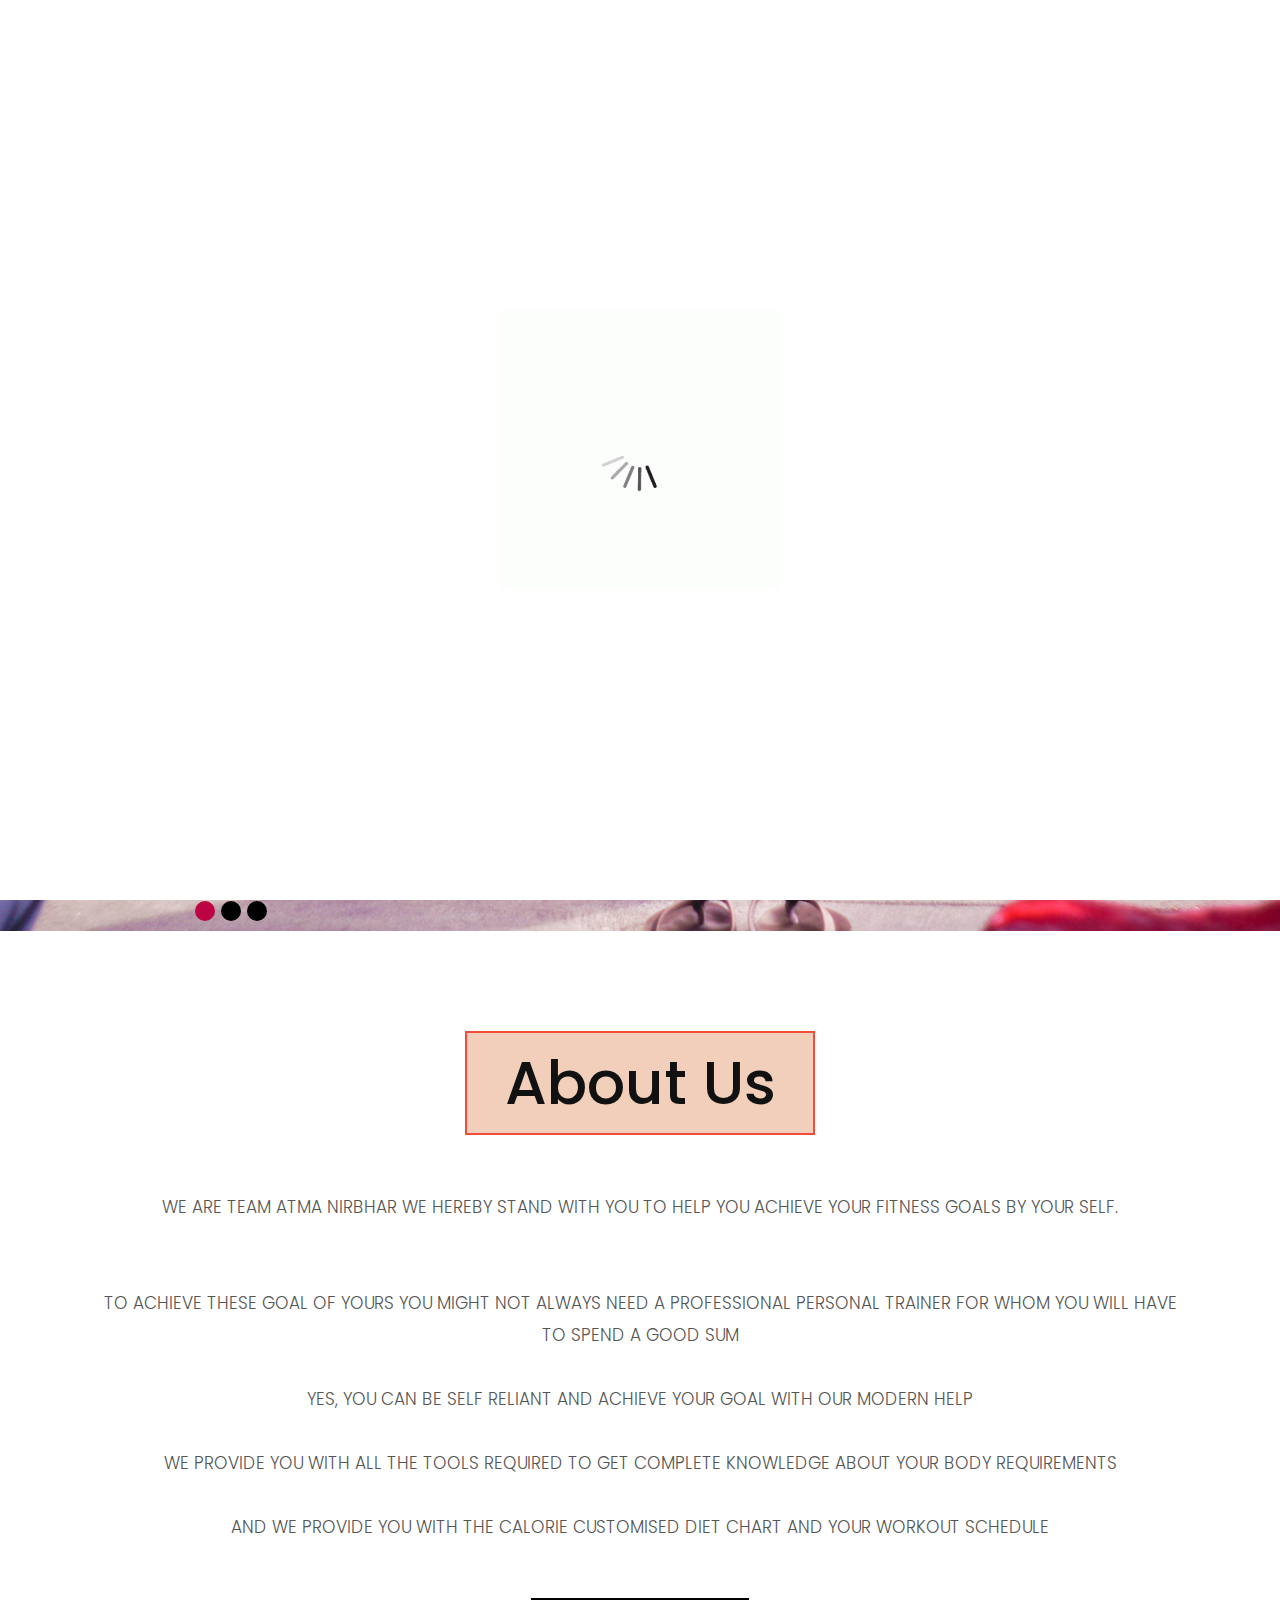
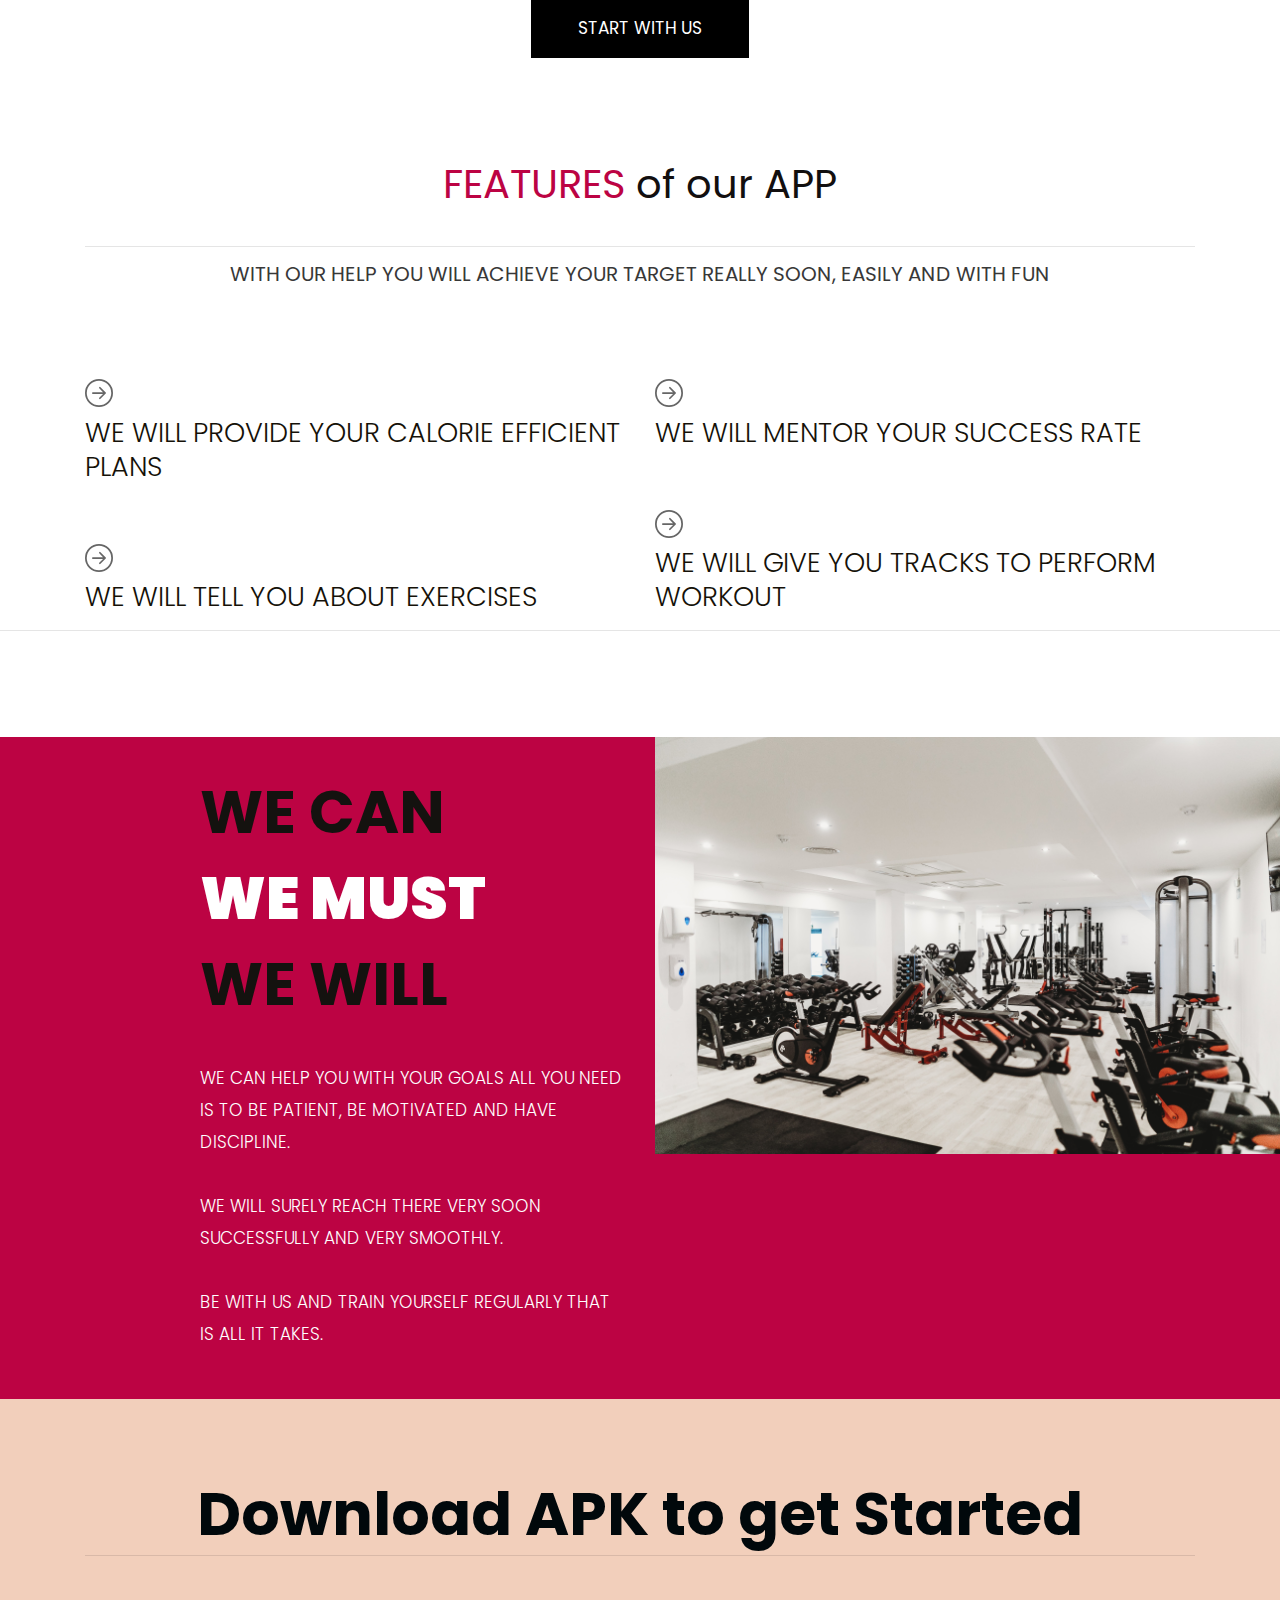
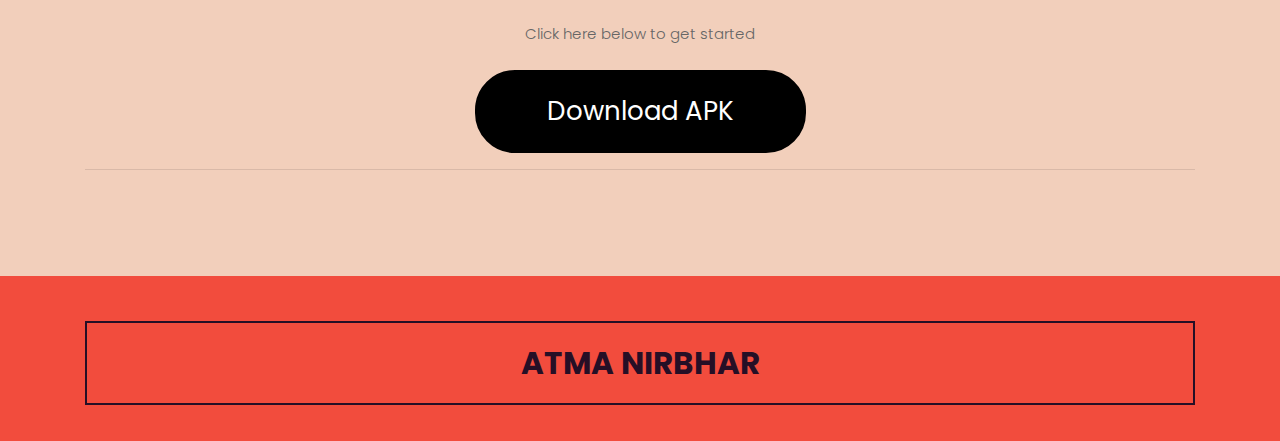
==== index.html @ ecaa02f7 "First Commit" ====
<!DOCTYPE html>
<html lang="en">

<head>
    <!-- basic -->
    <meta charset="utf-8">
    <meta http-equiv="X-UA-Compatible" content="IE=edge">
    <!-- mobile metas -->
    <meta name="viewport" content="width=device-width, initial-scale=1">
    <meta name="viewport" content="initial-scale=1, maximum-scale=1">
    <!-- site metas -->
    <title>AtmaNirbhar</title>
    <meta name="keywords" content="">
    <meta name="description" content="">
    <meta name="author" content="">
    <!-- bootstrap css -->
    <link rel="stylesheet" href="css/bootstrap.min.css">
    <!-- style css -->
    <link rel="stylesheet" href="css/style.css">
    <!-- Responsive-->
    <link rel="stylesheet" href="css/responsive.css">
    <!-- fevicon -->
    <link rel="icon" href="images/fevicon.png" type="image/gif" />
    <!-- Scrollbar Custom CSS -->
    <link rel="stylesheet" href="css/jquery.mCustomScrollbar.min.css">
    <!-- Tweaks for older IEs-->
    <!--[if lt IE 9]>
      <script src="https://oss.maxcdn.com/html5shiv/3.7.3/html5shiv.min.js"></script>
      <script src="https://oss.maxcdn.com/respond/1.4.2/respond.min.js"></script><![endif]-->
</head>
<!-- body -->

<body class="main-layout">
    <!-- loader  -->
    <div class="loader_bg">
        <div class="loader"><img src="images/loading.gif" alt="#" /></div>
    </div>
    <!-- end loader -->
    <!-- header -->
    

    <header>
        <!-- header inner -->
        
        <div class="header">
            <div class="container">
                <div class="row">
                    <div class="col-xl-3 col-lg-3 col-md-3 col-sm-3 col logo_section">
                        <div class="full">
                            <div class="center-desk">
                                <div class="logo"><a href="index.html"></a><img src="images/logonav.png"> </div>
                            </div>
                        </div>
                    </div>
                    <div class="col-xl-9 col-lg-9 col-md-9 col-sm-9">
                        <div class="menu-area">
                            <div class="limit-box">
                                <nav class="main-menu">
                                    <ul class="menu-area-main mx-auto text-center">
                                        <li class="active"> <a href="index.html">Home</a> </li>
                                        <li> <a href="#about">About us</a> </li>
                                        <li> <a href="#Features"> Features</a> </li>
                                        <li> <a href="#NEED">Need</a> </li>
                                        <li> <a href="#Download">Download</a> </li>
                                    </ul>
                                </nav>
                            </div>
                        </div>
                    </div>
                </div>
            </div>
        </div>

        <!-- end header inner -->
    </header>
    <!-- end header -->
    <section class="slider_section">
        <div id="myCarousel" class="carousel slide banner-main" data-ride="carousel">
            <ol class="carousel-indicators">
                <li data-target="#myCarousel" data-slide-to="0" class="active"></li>
                <li data-target="#myCarousel" data-slide-to="1"></li>
                <li data-target="#myCarousel" data-slide-to="2"></li>
            </ol>
            <div class="carousel-inner">
                <div class="carousel-item active">
                    <img class="first-slide" src="images/home.jpg" alt="First slide">
                    <div class="container">
                        <div class="carousel-caption relative">
                            <span>
                            <h1>ATMA NIRBHAR<br><strong class="cur">BE SELF RELIANT FOR <br>BEING FIT </strong></h1>
                            <span>WE ARE HERE TO HELP YOU ACHIEVE YOUR FITNESS GOALS.</span>
                            <p>LAZY DURING LOCKDOWN, BUSY WITH DAILY TIRING SCHEDULE? WHEREVER YOU ARE</p>
                            <p>WE ARE HERE FOR YOUR HEALTH AND FITNESS<p>
                            </span>
                            <br>
                            <br>
                            <div class="button_section text-center"><a class="main_bt" href="#Download">START</a> </div>
                        </div>
                    </div>
                </div>
                
            </div>
            <a class="carousel-control-prev" href="#myCarousel" role="button" data-slide="prev">
          <span class="carousel-control-prev-icon" aria-hidden="true"></span>
          <span class="sr-only">Previous</span>
        </a>
            <a class="carousel-control-next" href="#myCarousel" role="button" data-slide="next">
          <span class="carousel-control-next-icon" aria-hidden="true"></span>
          <span class="sr-only">Next</span>
        </a>
        </div>

    </section>

    <!-- about -->
    <div id="about">
        <div class="container">
            <div class="row">
                <div class="col-md-4 offset-md-4">
                    <div class="aboutheading">
                        <h2>About Us</h2>
                    </div>
                </div>
            </div>
            <div class="row">
                <div class="col-md-12">
                    <div class="aboutimg">
                        <br>
                        <p>WE ARE TEAM ATMA NIRBHAR WE HEREBY STAND WITH YOU TO HELP YOU ACHIEVE YOUR FITNESS GOALS BY YOUR SELF.
                            <br>
                            <br>
                            <br>TO ACHIEVE THESE GOAL OF YOURS YOU MIGHT NOT ALWAYS NEED A PROFESSIONAL PERSONAL TRAINER FOR WHOM YOU WILL HAVE TO SPEND A GOOD SUM
                            <br>
                            <br>YES, YOU CAN BE SELF RELIANT AND ACHIEVE YOUR GOAL WITH OUR MODERN HELP
                            <br>
                            <br>WE PROVIDE YOU WITH ALL THE TOOLS REQUIRED TO GET COMPLETE KNOWLEDGE ABOUT YOUR BODY REQUIREMENTS
                            <br>
                            <br>AND WE PROVIDE YOU WITH THE CALORIE CUSTOMISED DIET CHART AND YOUR WORKOUT SCHEDULE</p>
                            <br>
                        <a href="#Download">START WITH US</a>
                    </div>
                </div>
            </div>
        </div>
    </div>



    <!-- end about -->
    <!-- Coach -->
    <div id="Features">
        <div class="container">
            <div class="row">
                <div class="col-md-12">
                    <div class="titlepage">
                        <h2>FEATURES<strong class="need"> of our APP</strong></h2>
                        <hr>
                        <span>WITH OUR HELP YOU WILL ACHIEVE YOUR TARGET REALLY SOON, EASILY AND WITH FUN</span> </div>
                        <br>

                </div>
            </div>
            <div class="row">
                <div class="col-xl-6 col-lg-6 col-md-6 col-sm-12">
                    <div class="row">
                        <div class="col-md-12 ">
                            <div class="tow-box ">
                                <svg width="2em" height="2em" viewBox="0 0 16 16" class="bi bi-arrow-right-circle" fill="currentColor" xmlns="http://www.w3.org/2000/svg">
  <path fill-rule="evenodd" d="M8 15A7 7 0 1 0 8 1a7 7 0 0 0 0 14zm0 1A8 8 0 1 0 8 0a8 8 0 0 0 0 16z"/>
  <path fill-rule="evenodd" d="M4 8a.5.5 0 0 0 .5.5h5.793l-2.147 2.146a.5.5 0 0 0 .708.708l3-3a.5.5 0 0 0 0-.708l-3-3a.5.5 0 1 0-.708.708L10.293 7.5H4.5A.5.5 0 0 0 4 8z"/>
</svg>
                                <p>WE WILL PROVIDE YOUR CALORIE EFFICIENT PLANS</p>
                            </div>
                        </div>
                        <div class="col-md-12">
                            <div class="tow-box mrgn-top">
                                <svg width="2em" height="2em" viewBox="0 0 16 16" class="bi bi-arrow-right-circle" fill="currentColor" xmlns="http://www.w3.org/2000/svg">
  <path fill-rule="evenodd" d="M8 15A7 7 0 1 0 8 1a7 7 0 0 0 0 14zm0 1A8 8 0 1 0 8 0a8 8 0 0 0 0 16z"/>
  <path fill-rule="evenodd" d="M4 8a.5.5 0 0 0 .5.5h5.793l-2.147 2.146a.5.5 0 0 0 .708.708l3-3a.5.5 0 0 0 0-.708l-3-3a.5.5 0 1 0-.708.708L10.293 7.5H4.5A.5.5 0 0 0 4 8z"/>
</svg>
                                <p>WE WILL TELL YOU ABOUT EXERCISES</p>
                            </div>
                        </div>
                    </div>
                </div>
                <div class="col-xl-6 col-lg-6 col-md-6 col-sm-12">
                    <div class="row">
                        <div class="col-md-12 pnd-top">
                            <div class="tow-box ">
                                <svg width="2em" height="2em" viewBox="0 0 16 16" class="bi bi-arrow-right-circle" fill="currentColor" xmlns="http://www.w3.org/2000/svg">
  <path fill-rule="evenodd" d="M8 15A7 7 0 1 0 8 1a7 7 0 0 0 0 14zm0 1A8 8 0 1 0 8 0a8 8 0 0 0 0 16z"/>
  <path fill-rule="evenodd" d="M4 8a.5.5 0 0 0 .5.5h5.793l-2.147 2.146a.5.5 0 0 0 .708.708l3-3a.5.5 0 0 0 0-.708l-3-3a.5.5 0 1 0-.708.708L10.293 7.5H4.5A.5.5 0 0 0 4 8z"/>
</svg>
                                <p>WE WILL MENTOR YOUR SUCCESS RATE</p>
                            </div>
                        </div>
                        <div class="col-md-12">
                            <div class="tow-box mrgn-top">
                                <svg width="2em" height="2em" viewBox="0 0 16 16" class="bi bi-arrow-right-circle" fill="currentColor" xmlns="http://www.w3.org/2000/svg">
  <path fill-rule="evenodd" d="M8 15A7 7 0 1 0 8 1a7 7 0 0 0 0 14zm0 1A8 8 0 1 0 8 0a8 8 0 0 0 0 16z"/>
  <path fill-rule="evenodd" d="M4 8a.5.5 0 0 0 .5.5h5.793l-2.147 2.146a.5.5 0 0 0 .708.708l3-3a.5.5 0 0 0 0-.708l-3-3a.5.5 0 1 0-.708.708L10.293 7.5H4.5A.5.5 0 0 0 4 8z"/>
</svg>
                                <p>WE WILL GIVE YOU TRACKS TO PERFORM WORKOUT</p>
                            </div>
                        </div>
                    </div>
                </div>
            </div>
        </div>
        <hr>
    </div>
    <!-- end Currency -->
    <!--service -->
    <div id="NEED">
    <div class="get_infor green_bg">
        <div class="container-fluid">
            <div class="row">
                <div class="col-lg-6">
                    <div class="get ">
                        <h2>WE CAN<br><strong class="white">
                        WE MUST</strong><br>WE WILL
                        </h2>
                        <br>
                        <p>WE CAN HELP YOU WITH YOUR GOALS ALL YOU NEED IS TO BE PATIENT, BE MOTIVATED AND HAVE DISCIPLINE.
                            <br>
                            <br> WE WILL SURELY REACH THERE VERY SOON SUCCESSFULLY AND VERY SMOOTHLY.
                            <br>
                            <br>
                        BE WITH US AND TRAIN YOURSELF REGULARLY THAT IS ALL IT TAKES.</p>
                        
                    </div>
                </div>
                <div class="col-lg-6 pdn-right">
                    <div class="guaranteed">
                        <figure><img src="images/about.jpg"></figure>
                    </div>
                </div>
            </div>
        </div>
    </div>
    </div>
    <!-- end service -->


    <!-- state abouts -->
    <div id="Download">
    <div class="Contact">
        <div class="container">
            <div class="row">
                <div class="col-md-12">
                    <div class="titlepage3 ">
                        <h2>Download APK to get Started</h2>
                         <hr>
                    </div>
                </div>
            </div>
            <div style="text-align: center;"  ><p>Click here below to get started<br>
                <br></div>
            <div class="row">
                
                <div class="send-btn"><a href = "apk/Fitnessapk3.apk" style="color: #fff">Download APK</a></div>
            </div>
            <hr>
        </div>
    </div>
    </div>
    <!-- footer -->
    <footer>
        <div class="footer">
            <div class="container">
                <div class="row">
                    <div class="col-xl-12 col-lg-12 col-md-12 col-sm-12">
                        <div class="foothead">
                            <h3>Atma Nirbhar</h3>
                        </div>

                    </div>


                </div>
                
            </div>
        </div>
        
    </footer>
    <!-- end footer -->
    <!-- Javascript files-->
    <script src="js/jquery.min.js"></script>
    <script src="js/popper.min.js"></script>
    <script src="js/bootstrap.bundle.min.js"></script>
    <script src="js/jquery-3.0.0.min.js"></script>
    <script src="js/plugin.js"></script>

    <!-- sidebar -->
    <script src="js/jquery.mCustomScrollbar.concat.min.js"></script>
    <script src="js/custom.js"></script>
</body>

</html>
---- css/style.css ----
/*--------------------------------------------------------------------- File Name: style.css ---------------------------------------------------------------------*/
/*--------------------------------------------------------------------- import Fonts ---------------------------------------------------------------------*/
 @import url('https://fonts.googleapis.com/css?family=Rajdhani:300,400,500,600,700');
 @import url('https://fonts.googleapis.com/css?family=Poppins:100,100i,200,200i,300,300i,400,400i,500,500i,600,600i,700,700i,800,800i,900,900i');
/*****---------------------------------------- 1) font-family: 'Rajdhani', sans-serif;
 2) font-family: 'Poppins', sans-serif;
 ----------------------------------------*****/
/*--------------------------------------------------------------------- import Files ---------------------------------------------------------------------*/
 @import url(animate.min.css);
 @import url(normalize.css);
 @import url(font-awesome.min.css);
 @import url(meanmenu.css);
 @import url(owl.carousel.min.css);
 @import url(slick.css);
 @import url(jquery.fancybox.min.css);
 @import url(jquery-ui.css);
 @import url(nice-select.css);
/*--------------------------------------------------------------------- skeleton ---------------------------------------------------------------------*/
 * {
     box-sizing: border-box !important;
}
 body {
     color: #666666;
     font-size: 14px;
     font-family: 'poppins', sans-serif;
     line-height: 1.80857;
     font-weight: normal;
     overflow-x: hidden;
}
 a {
     color: #1f1f1f;
     text-decoration: none !important;
     outline: none !important;
     -webkit-transition: all .3s ease-in-out;
     -moz-transition: all .3s ease-in-out;
     -ms-transition: all .3s ease-in-out;
     -o-transition: all .3s ease-in-out;
     transition: all .3s ease-in-out;
}
 h1, h2, h3, h4, h5, h6 {
     letter-spacing: 0;
     font-weight: normal;
     position: relative;
     padding: 0 0 10px 0;
     font-weight: normal;
     line-height: normal;
     color: #111111;
     margin: 0 
}
 h1 {
     font-size: 24px 
}
 h2 {
     font-size: 22px 
}
 h3 {
     font-size: 18px 
}
 h4 {
     font-size: 16px 
}
 h5 {
     font-size: 14px 
}
 h6 {
     font-size: 13px 
}
 *, *::after, *::before {
     -webkit-box-sizing: border-box;
     -moz-box-sizing: border-box;
     box-sizing: border-box;
}
 h1 a, h2 a, h3 a, h4 a, h5 a, h6 a {
     color: #212121;
     text-decoration: none!important;
     opacity: 1 
}
 button:focus {
     outline: none;
}
 ul, li, ol {
     margin: 0px;
     padding: 0px;
     list-style: none;
}
 p {
     margin: 0px;
     font-weight: 300;
     font-size: 15px;
     line-height: 24px;
}
 a {
     color: #222222;
     text-decoration: none;
     outline: none !important;
}
 a, .btn {
     text-decoration: none !important;
     outline: none !important;
     -webkit-transition: all .3s ease-in-out;
     -moz-transition: all .3s ease-in-out;
     -ms-transition: all .3s ease-in-out;
     -o-transition: all .3s ease-in-out;
     transition: all .3s ease-in-out;
}
 img {
     max-width: 100%;
     height: auto;
}
 :focus {
     outline: 0;
}
 .btn-custom {
     margin-top: 20px;
     background-color: transparent !important;
     border: 2px solid #ddd;
     padding: 12px 40px;
     font-size: 16px;
}
 .lead {
     font-size: 18px;
     line-height: 30px;
     color: #767676;
     margin: 0;
     padding: 0;
}
 .form-control:focus {
     border-color: #ffffff !important;
     box-shadow: 0 0 0 .2rem rgba(255, 255, 255, .25);
}
 .navbar-form input {
     border: none !important;
}
 .badge {
     font-weight: 500;
}
 blockquote {
     margin: 20px 0 20px;
     padding: 30px;
}
 button {
     border: 0;
     margin: 0;
     padding: 0;
     cursor: pointer;
}
 .full {
     float: left;
     width: 100%;
}
 .layout_padding {
     padding-top: 90px;
     padding-bottom: 90px;
}
 .layout_padding_2 {
     padding-top: 75px;
     padding-bottom: 75px;
}
 .light_silver {
     background: #f9f9f9;
}
 .theme_bg {
     background: #38c8a8;
}
 .margin_top_30 {
     margin-top: 30px !important;
}
 .full {
     width: 100%;
     float: left;
     margin: 0;
     padding: 0;
}
/**-- heading section --**/
 .main_heading {
     text-align: center;
     display: flex;
     justify-content: center;
     position: relative;
     margin-bottom: 50px;
}
 .main_heading h2 {
     padding: 0;
     font-size: 48px;
     line-height: 60px;
     font-weight: 400;
     position: relative;
     letter-spacing: -0.5px;
     color: #114c7d;
     border-left: solid #38c8a8 10px;
     padding-left: 15px;
}
 .main_heading h2 strong {
     background: #38c8a8;
     color: #fff;
     font-weight: 600;
     padding: 0 15px;
     line-height: 68px;
}
 .white_heading_main h2 {
     color: #fff;
}
 .small_main_heading {
     margin-top: 25px;
     float: left;
     width: 100%;
     border-bottom: solid rgba(0, 0, 0, 0.07) 1px;
     margin-bottom: 25px;
}
 .small_main_heading h2 {
     padding: 2px 0 20px 0;
     color: #114c7d;
     font-weight: 400;
     font-size: 28px;
     background-image: url('../images/fevicon.png');
     background-repeat: no-repeat;
     padding-left: 55px;
     letter-spacing: -0.5px;
}
 .small_main_heading h2 strong {
     color: #38c8a8;
     font-weight: 600;
}
 .main_bt {
     background: #120f0f;
     color: #fff;
     padding: 10px 60px 10px 60px;
     float: left;
     font-size: 15px;
     font-weight: 400;
     border: solid #120f0f 5px;
     border-radius: 0;
     margin-right: 30px;
}
 a.readmore_bt {
     color: #fff;
     font-weight: 300;
     text-decoration: underline !important;
}
 .main_bt:hover, .main_bt:focus {
     background: #BC0343;
     border: solid #BC0343 5px;
     color: #fff;
}
 .button_section {
     padding-top: 40px;
}
/**-- list icon --**/
 .ul_list_info_icon ul {
     list-style: none;
}
 .ul_list_info_icon ul li {
     display: inline;
     float: left;
     width: 100%;
}
 .ul_list_info_icon ul li img {
     width: 75px;
}
/*---------------------------- preloader area ----------------------------*/
 .loader_bg {
     position: fixed;
     z-index: 9999999;
     background: #fff;
     width: 100%;
     height: 100%;
}
 .loader {
     height: 100%;
     width: 100%;
     position: absolute;
     left: 0;
     top: 0;
     display: flex;
     justify-content: center;
     align-items: center;
}
 .loader img {
     width: 280px;
}
/*---------------------------- scroll to top area ----------------------------*/
 .scrollup {
     float: right;
     position: absolute;
     color: #fff;
     right: 20px;
     padding: 0px 5px;
     text-transform: uppercase;
     font-weight: 600;
     background: #38c8a8;
     position: fixed;
     bottom: 20px;
     z-index: 99;
     text-align: center;
     color: #fff;
     cursor: pointer;
     border-radius: 0px;
     opacity: 0;
     backface-visibility: hidden;
     -webkit-backface-visibility: hidden;
     transform: scale(1);
     -moz-transform: scale(1);
     -o-transform: scale(1);
     -webkit-transform: scale(1);
     transition: .2s all ease;
     -moz-transition: .2s all ease;
     -o-transition: .2s all ease;
     -webkit-transition: .2s all ease;
     width: 50px;
     height: 50px;
     border-radius: 100%;
     line-height: 48px;
     font-size: 16px;
}
 .scrollup.b-show_scrollBut {
     opacity: 1;
     visibility: visible;
}
 .top_awro {
     background: #ee4a79 none repeat scroll 0 0;
     cursor: pointer;
     padding: 6px 8px;
     position: fixed;
     bottom: 59px;
     right: 20px;
     display: none;
     height: 45px;
     width: 45px;
     border-radius: 50%;
     text-align: center;
     line-height: 30px;
     transition: all 0.5s ease;
}
 .sale_pro {
     background: #f25252 !important;
}
 .margin_top_50 {
     margin-top: 50px;
}
 .margin_bottom_30_all {
     margin-bottom: 30px;
}
 .text_align_center {
     text-align: center;
}
/*--------------------------------------------------------------------- header area ---------------------------------------------------------------------*/
 
 .header {
     background: #ffe8f9;
     padding: 10px 0px;


}
 .logo {
     float: left;
     font-size: 2rem;
     font-color: #BC0343;
}
 nav.main-menu {
     float: right;
     margin-left: 0;
     
}
 .menu-area-main li:hover a, .menu-area-main li:focus a {
     color: #BC0343;
     padding-top: 2rem;
}
 .menu-area-main li.active a {
     color: #BC0343 ;
}
 .right_cart_section {
     float: right;
     width: auto;
}
 .right_cart_section ul {
     float: left;
     min-height: auto;
     margin: 0;
     padding: 12px 0 0;
}
 .right_cart_section .cart_icons {
     padding: 18px 0 0;
}
 .main-menu ul > li nth:child(5) a {
     padding-right: 0px;
}
 .right_cart_section ul li {
     float: left;
     font-size: 17px;
     font-weight: 400;
     color: #fff;
     margin-right: 30px;
}
 .right_cart_section ul.cart_update li {
     font-size: 13px;
     color: #ccc;
     line-height: normal;
     margin: 0;
     font-weight: 300;
}
 .right_cart_section ul.cart_update li span {
     font-size: 18px;
     font-weight: 300;
     color: #fff;
     line-height: 21px;
}
 .right_cart_section ul li i {
     margin-right: 10px;
     margin-top: 5px;
     float: left;
     color: #fff;
     font-size: 21px;
}
 .right_cart_section ul li a {
     color: #fff;
}
/*-- end header middle --*/
 .top-bar-info {
     background: #111111;
     padding: 5px 0px;
}
 .top-menu-left {
     float: left;
}
 .top-menu-left li {
     position: relative;
     display: inline-block;
     margin-right: 11px;
     padding-right: 12px;
}
 .top-menu-left li::before {
     content: '';
     position: absolute;
     right: 0;
     top: 9px;
     height: 10px;
     border-right: 1px dotted #999;
}
 .top-menu-left li:last-child::before {
     display: none;
}
 .top-menu-left li:last-child {
     padding: 0px;
     margin: 0px;
}
 .top-menu-left li a {
     color: #ffffff;
     font-size: 12px;
     text-transform: uppercase;
     text-decoration: none;
}
 .top-menu-left li a:hover {
     color: #38c8a8;
}
 .right-dropdown-language {
     float: right;
     margin-left: 12px;
}
 .dropdown-bar .dropdown-link {
     position: absolute;
     z-index: 1009;
     top: 40px;
     left: 0;
     right: auto;
     min-width: 50px;
     padding: 15px;
     background: #ffffff;
     list-style: none;
     border: 2px solid #38c8a8;
     opacity: 0;
     visibility: hidden;
     -webkit-box-shadow: 0 0 10px rgba(0, 0, 0, 0.1);
     box-shadow: 0 0 10px rgba(0, 0, 0, 0.1);
     -webkit-transition: opacity 0.2s ease 0s, visibility 0.2s linear 0s;
     -o-transition: opacity 0.2s ease 0s, visibility 0.2s linear 0s;
     transition: opacity 0.2s ease 0s, visibility 0.2s linear 0s;
     text-align: left;
}
 .dropdown-bar:hover .dropdown-link {
     opacity: 1;
     visibility: visible;
     top: 25px;
}
 .dropdown-bar.right-dropdown-language>a::after {
     font-family: 'FontAwesome';
     content: "\f107";
     text-decoration: none;
     padding-left: 4px;
     color: #ffffff;
}
 .right-dropdown-language>a {
     line-height: 10px;
     padding: 5px 5px;
     cursor: pointer;
}
 .dropdown-bar .dropdown-link li a {
     color: #111111;
     display: block;
     font-size: 12px;
     line-height: 15px;
     padding: 5px 0;
}
 .dropdown-bar .dropdown-link li a:hover {
     color: #38c8a8;
}
 .dropdown-bar .dropdown-link li a img {
     margin-right: 7px;
}
 .dropdown-bar .dropdown-link li.active {
     font-weight: bold;
}
 .right-dropdown-language .dropdown-link {
     min-width: 100px;
     padding: 7px 10px;
     color: #111111;
}
 .dropdown-bar {
     position: relative;
     padding: 0 5px;
     font-size: 13px;
}
 .dropdown-bar .dropdown-link.right-sd {
     left: auto;
     right: 0;
}
 .right-dropdown-currency {
     float: right;
     margin-left: 12px;
}
 .dropdown-bar.right-dropdown-currency>a::after {
     font-family: 'FontAwesome';
     content: "\f107";
     text-decoration: none;
     padding-left: 4px;
     color: #ffffff;
}
 .right-dropdown-currency>a {
     line-height: 10px;
     padding: 5px 5px;
     cursor: pointer;
     color: #ffffff;
}
 .right-dropdown-currency .dropdown-link {
     min-width: 100px;
     padding: 7px 10px;
     color: #111111;
}
 .right-dropdown-currency .dropdown-link {
     min-width: 55px;
     padding: 7px 10px;
}
 .right-dropdown-currency .dropdown-link li a span.symbol {
     margin-right: 7px;
}
 #login-modal .modal-content {
     border-radius: 0px;
}
 #login-modal .modal-content .modal-header {
     background: #38c8a8;
     border-radius: 0;
}
 #login-modal .modal-content .modal-body .form-group input {
     background: #ffffff;
     border: 1px solid #c8c8c8;
     border-radius: 0px;
}
 #login-modal .modal-content .modal-body .form-group input:focus {
     border: 1px solid #c8c8c8 !important;
}
 #login-modal .modal-content form {
     margin-bottom: 10px;
}
 .modal-title {
     padding: 0px;
     color: #ffffff;
     font-size: 18px;
     text-transform: uppercase;
}
 .btn-template-outlined {
     background: #111111;
     color: #ffffff;
     border: none;
     border-radius: 0px;
}
 .btn-template-outlined i {
     padding-right: 10px;
}
 .text-muted {
     padding: 10px 0px;
}
 .slogan-line {
     float: right;
     color: #ffffff;
     font-size: 13px;
}
 .middle-area {
     padding: 30px 0px;
}
 .header-search {
     padding: 3px 0px;
}
 .header-search form {
     position: relative;
     -webkit-box-shadow: 0px 1px 10px -1px rgba(0, 0, 0, 0.2);
     box-shadow: 0px 1px 10px -1px rgba(0, 0, 0, 0.2);
}
 .header-search .btn-group.bootstrap-select {
     position: absolute;
     left: 0px;
     top: 0px;
}
 .header-search input {
     width: 100%;
     min-height: 45px;
     border-radius: 0px;
     border: none;
     padding-left: 15px;
     border: 1px solid #e0e7ed;
}
 .header-search form .search-btn {
     position: absolute;
     right: 0;
     top: 0;
     border: 0;
     color: #fff;
     font-size: 20px;
     padding: 4px 15px;
     border-radius: 0px;
     background-color: #38c8a8;
     cursor: pointer;
}
 .header-search form .search-btn:hover {
     background: #111111;
}
 .cart-box {
     float: right;
     margin-left: 10px;
     position: relative;
}
 .cart-content-box {
     position: absolute;
     z-index: 1009;
     top: 40px;
     left: auto;
     right: 0;
     min-width: 250px;
     max-width: 250px;
     padding: 15px;
     background: #ffffff;
     list-style: none;
     border: 2px solid #38c8a8;
     opacity: 0;
     visibility: hidden;
     -webkit-box-shadow: 0 0 10px rgba(0, 0, 0, 0.1);
     box-shadow: 0 0 10px rgba(0, 0, 0, 0.1);
     text-align: left;
     -webkit-transform: scaleY(0);
     transform: scaleY(0);
     -webkit-transform-origin: 0 0 0;
     transform-origin: 0 0 0;
     -webkit-transition: all 0.3s ease 0s;
     transition: all 0.3s ease 0s;
     transition: all 0.3s ease 0s;
}
 .cart-box:hover .cart-content-box {
     opacity: 1;
     visibility: visible;
     top: 100%;
     -webkit-transform: scaleY(1);
     transform: scaleY(1);
}
 .inner-cart {
     background: #38c8a8;
     border-radius: 2px;
     padding: 0px;
     color: #ffffff;
     position: relative;
     width: 40px;
     height: 40px;
     text-align: center;
}
 .cart-box .inner-cart:hover {
     color: #ffffff;
}
 .line-cart {
     float: left;
     line-height: 40px;
     margin-right: 9px;
}
 .cart-box a {
     display: inline-block;
}
 .cart-box a:hover {
     color: #38c8a8;
}
 .cart-box a span.icon {
     background: #38c8a8;
     width: 30px;
     height: 40px;
     display: inline-block;
     line-height: 40px;
     text-align: center;
     color: #ffffff;
     position: relative;
     border-radius: 2px;
}
 .cart-box a .p-up {
     position: absolute;
     right: -8px;
     top: -8px;
     line-height: initial;
     background: #38c8a8;
     padding: 3px;
     border-radius: 50%;
     width: 17px;
     height: 17px;
     font-size: 12px;
     text-align: center;
     line-height: 10px;
}
 .wish-box {
     float: right;
}
 .wish-box a {
     display: inline-block;
}
 .wish-box a:hover {
     color: #38c8a8;
}
 .wish-box a span.icon {
     background: #38c8a8;
     width: 40px;
     height: 40px;
     display: inline-block;
     line-height: 40px;
     text-align: center;
     color: #ffffff;
     position: relative;
     border-radius: 2px;
}
 .wish-box a span.icon:hover {
     background: #111111;
}
 .cart-content-right {
     padding: 5px 0px;
}
 .cart-content-box .items {
     text-align: center;
}
 .product-media {
     width: 60px;
     float: left;
     position: relative;
}
 .cart-content-box .items:hover .product-media::before {
     transform: scale(1);
     -webkit-transform: scale(1);
     -moz-transform: scale(1);
     -ms-transform: scale(1);
     -o-transform: scale(1);
}
 .product-media::before {
     position: absolute;
     content: '';
     z-index: 2;
     top: 0;
     left: 0;
     width: 100%;
     height: 100%;
     background-color: #38c8a8;
     opacity: 0.4;
     transform: scale(0);
     -webkit-transform: scale(0);
     -moz-transform: scale(0);
     -ms-transform: scale(0);
     -o-transform: scale(0);
     transition: all 0.5s ease;
     -webkit-transition: all 0.5s ease;
     -moz-transition: all 0.5s ease;
     -o-transition: all 0.5s ease;
}
 .cart-content-box .items .item .remove {
     position: absolute;
     right: 0px;
     top: 0px;
     background: #38c8a8;
     color: #ffffff;
     width: 20px;
     height: 20px;
     line-height: 18px;
     border-radius: 2px;
}
 .cart-content-box .items .item {
     margin-bottom: 10px;
     padding-bottom: 10px;
     border-bottom: 1px solid #e0e7ed;
     position: relative;
}
 .cart-content-box .items .item .product-info {
     padding-top: 10px;
     padding-left: 71px;
     text-align: left;
}
 .cart-content-box .items .item .remove:hover {
     background: #111111;
}
 .subtotal {
     text-align: left;
     text-transform: capitalize;
     color: #38c8a8;
     font-weight: 500;
     margin-bottom: 15px;
}
 .subtotal span {
     font-weight: bold;
     color: #111111;
     padding-left: 15px;
     float: right;
}
 .actions .btn-process {
     padding: 5px 16px;
     color: #ffffff;
     font-family: 'Roboto', sans-serif;
     font-size: 14px;
     border-radius: 2px;
     overflow: hidden;
}
 .actions .btn-process:hover {
     color: #ffffff;
}
 .line-cart {
     position: relative;
}
 .wish-box a span.icon span {
     position: absolute;
     right: -8px;
     top: -8px;
     line-height: initial;
     background: #38c8a8;
     padding: 3px;
     border-radius: 50%;
     width: 17px;
     height: 17px;
     font-size: 12px;
}
 .main-menu {
     text-align: center;
}
 .main-menu ul {
     margin: 0;
     list-style-type: none;
}
 .main-menu ul>li {
     display: inline-block;
     position: relative;
}
 .main-menu ul > li a {
     padding: 7px 18px;
     
     font-size: 18px;
     display: block;
     font-weight: 600;
     color: #F24C3D;
     text-transform: uppercase;
}
 .main-menu ul li:last-child a {
     padding-right: 0;
}
 .sub-down li {
     background: #ffffff;
}
 .main-menu ul>li .sub-down li a {
     color: #114c7d;
     font-size: 15px;
     text-transform: capitalize;
     font-weight: 300;
     padding: 12px 5px;
     position: relative;
     border-bottom: solid #eee 1px;
}
 .main-menu ul>li .sub-down li a::before {
}
 .main-menu ul>li .sub-down li a:hover {
     color: #111111;
}
 .main-menu ul>li .sub-down li a:hover::before {
}
 .main-menu ul li:first-child {
     margin-left: 0;
}
 .main-menu ul>li>ul {
     opacity: 0;
     position: absolute;
     text-align: left;
     top: 100%;
     -webkit-transform: scaleY(0);
     transform: scaleY(0);
     -webkit-transform-origin: 0 0 0;
     transform-origin: 0 0 0;
     -webkit-transition: all 0.3s ease 0s;
     transition: all 0.3s ease 0s;
     visibility: hidden;
     width: 240px;
     z-index: 999;
     background: #fff;
     -webkit-box-shadow: 0 6px 12px rgba(0, 0, 0, .175);
     box-shadow: 0 6px 12px rgba(0, 0, 0, .175);
}
 .main-menu>ul>li:hover>ul {
     -webkit-transform: scaleY(1);
     transform: scaleY(1);
     visibility: visible;
     opacity: 1;
}
 .main-menu ul>li>ul>li {
     margin: 0px;
     position: relative;
     display: block;
}
 .main-menu ul>li>ul>li:hover>ul {
     -webkit-transform: scaleY(1);
     transform: scaleY(1);
     visibility: visible;
     opacity: 1;
     left: 100%;
     top: 10px;
}
 .main-menu ul>li>ul>li>a {
     background: none !important;
}
 .mean-container .mean-nav {
     margin-top: 0px;
     position: absolute;
     top: 100%;
}
 .main-menu ul>li {
     position: inherit;
     display: inline-block;
     vertical-align: middle;
}
 .main-menu ul>li:nth-child (6) {
     padding-right: 0px;
}
 .nav>li {
     position: inherit;
     display: inline-block;
     vertical-align: middle;
}
 .megamenu .sub-down {
     max-width: 1140px;
     width: 100%;
     left: 0;
     margin: 0 auto;
     right: 0;
     padding: 15px 0px;
}
 .sub-full {
}
 .simple-down {
     padding: 15px;
}
 .megamenu-categories {
     padding: 10px 0px;
}
 .sub-full.megamenu-categories li {
     display: block;
}
 .megamenu .sub-full.megamenu-categories ol li a {
     padding: 5px 0px;
     font-size: 15px !important;
     font-weight: 500;
}
 .sub-full.megamenu-categories ol li .category-title {
     padding: 15px 0px;
     font-size: 16px;
     font-weight: 600;
     text-transform: uppercase;
}
 .sub-full.megamenu-categories ol li .category-box a {
     padding: 5px 0px;
}
 .menu-add {
     padding: 30px 15px;
}
 .menu-add img {
     width: 100%;
}
 .main-w img {
     width: 100%;
}
 .women-box {
     position: relative;
}
 .women-box::before {
     content: "";
     position: absolute;
     background: rgba(0, 0, 0, 0.3);
     width: 100%;
     height: 100%;
}
 .banner-up-text {
     position: absolute;
     bottom: 10px;
     left: 0px;
     right: 0px;
     text-align: center;
}
 .text-a {
     color: #fff;
     text-transform: uppercase;
     font-size: 40px;
     line-height: 40px;
     font-weight: 700;
}
 .text-b {
     color: #fff;
     font-size: 28px;
     text-transform: uppercase;
     line-height: 30px;
     padding: 20px 0px;
}
 .text-c {
     color: #ffffff;
     font-size: 31px;
     font-weight: 300;
     text-transform: uppercase;
     line-height: 30px;
     padding-bottom: 20px;
}
 .megamenu .sub-full.megamenu-categories .women-box .banner-up-text a {
     background: #111111;
     color: #ffffff !important;
     display: inline-block;
     padding: 10px 16px;
     border-radius: 2px;
     overflow: hidden;
     font-size: 16px;
}
 .sticky-wrapper .sticky-wrapper-header {
     z-index: 20 !important;
     background: #ffffff;
}
 .is-sticky .sticky-wrapper-header .middle-area {
     padding: 10px 0px 
}
 .sticky-wrapper:not(.is-sticky) {
     height: auto !important;
}
 .hover-btn {
     display: inline-block;
     vertical-align: middle;
     -webkit-transform: perspective(1px) translateZ(0);
     transform: perspective(1px) translateZ(0);
     box-shadow: 0 0 1px rgba(0, 0, 0, 0);
     position: relative;
     background: #111111;
     -webkit-transition-property: color;
     transition-property: color;
     -webkit-transition-duration: 0.3s;
     transition-duration: 0.3s;
}
 .hover-btn::before {
     content: "";
     position: absolute;
     z-index: -1;
     top: 0;
     bottom: 0;
     left: 0;
     right: 0;
     background: #38c8a8;
     -webkit-transform: scaleX(0);
     transform: scaleX(0);
     -webkit-transform-origin: 50%;
     transform-origin: 50%;
     -webkit-transition-property: transform;
     transition-property: transform;
     -webkit-transition-duration: 0.3s;
     transition-duration: 0.3s;
     -webkit-transition-timing-function: ease-out;
     transition-timing-function: ease-out;
     display: block !important;
}
 .hover-btn:hover::before, .hover-btn:focus::before, .hover-btn:active::before {
     -webkit-transform: scaleX(1);
     transform: scaleX(1);
}
 .hover-btn:hover, .hover-btn:focus, .hover-btn:active {
     color: white;
     box-shadow: none;
}
 .btn-secondary.focus, .btn-secondary:focus {
     box-shadow: none;
}
 .img-responsive {
     max-width: 100%;
}
 .padding_right_15_inner {
     padding-right: 15px;
}
 .padding_left_15_inner {
     padding-left: 15px;
}
 .dark_bg {
     background: #114c7d;
}
/*--------------------------------------------------------------------- top banner area ---------------------------------------------------------------------*/
 .top-banner-slider {
     overflow: hidden;
     clear: both;
     height: 600px;
}
 .top-banner-slider .heroslider {
     margin: 0px;
     padding: 0px;
     border: none;
     position: relative;
     border-radius: 0;
}
 .swiper-overlay {
     height: 100%;
     position: relative;
}
 .swiper-overlay {
     background: rgba(0, 0, 0, 0.5);
     content: "";
     width: 100%;
     height: 100%;
     left: 0px;
     top: 0px;
}
 .heroslider .container {
     position: relative;
     height: 100%;
     padding-left: 0;
     padding-right: 0;
     z-index: 5;
}
 .swiper-container {
     width: 100%;
     height: 100%;
}
 .heroslider .slider-01 {
     width: 100%;
     background-image: url(../images/slider-01.jpg);
     background-size: cover;
     background-position: center;
}
 
 .heroslider .slides li {
     height: 600px;
}
 .top-banner-slider .heroslider .slides li::before {
     content: "";
     position: absolute;
     background: rgba(0, 0, 0, 0.4);
     height: 100%;
     width: 100%;
     left: 0px;
     top: 0px;
}
 .top-banner-slider .flex_caption3 {
     position: absolute;
     z-index: 30;
     left: 0;
     right: 0;
     bottom: 50px;
     margin: 0 -15px;
     display: flex;
}
 a.slide_banner {
     position: relative;
     display: inline-block;
     margin: 0 12px 0 15px;
}
 .slide1_banner1 {
     width: 570px;
}
 .slide1_banner2 {
     width: 270px;
}
 .slide1_banner3 {
     width: 270px;
}
 .top-banner-slider .flex_caption1 {
     text-align: center;
     position: absolute;
     z-index: 30;
     left: 0;
     right: 0;
     margin: 0 auto;
     top: 31%;
     max-width: 720px;
     width: 100%;
     text-transform: uppercase;
     color: #333;
}
 .top-banner-slider .flex_caption1 .title1 {
     font-size: 36px;
     font-weight: 300;
     color: #ffffff;
}
 .top-banner-slider .flex_caption1 .title2 {
     font-size: 60px;
     font-weight: 900;
     color: #ffffff;
}
 .top-banner-slider .flex_caption2 {
     text-align: center;
}
 .top-banner-slider .flex_caption2 {
     position: absolute;
     z-index: 30;
     left: 0;
     top: 20%;
     display: table;
     width: 177px;
     height: 177px;
     background-color: #242424;
}
 .top-banner-slider .flex_caption2 .middle {
     display: table-cell;
     vertical-align: middle;
     text-transform: uppercase;
     text-align: center;
     font-weight: 700;
     line-height: 31px;
     font-size: 26px;
     color: #fff;
     transition: all 0.1s ease-in-out;
     -webkit-transition: all 0.1s ease-in-out;
}
 .top-banner-slider .flex_caption2 .middle:hover {
     background: #38c8a8;
}
 .top-banner-slider .flex_caption2 span {
     display: block;
     font-weight: 100;
     line-height: 36px;
     font-size: 34px;
}
 a.slide_banner::before {
     content: '';
     position: absolute;
     left: 0;
     top: 0;
     right: 0;
     bottom: 0;
     opacity: 0;
     border: 2px solid #ffffff;
     transition: all 0.1s ease-in-out;
     -webkit-transition: all 0.1s ease-in-out;
}
 a.slide_banner:hover::before {
     left: -7px;
     top: -7px;
     right: -7px;
     bottom: -7px;
     opacity: 1;
}
 .flex-control-nav {
     background: #38c8a8;
     bottom: 0px;
     position: relative;
}
 .flex-control-nav li {
     line-height: 10px;
}
 .flex-control-paging li a {
     background: rgba(255, 255, 255, 1);
     border: 2px solid #ffffff;
}
 .flex-control-paging li a.flex-active {
     border: 2px solid #ffffff;
}
 .flex-direction-nav a {
     background: #111111;
     text-align: center;
}
 .heroslider:hover .flex-direction-nav .flex-prev:hover {
     background: #38c8a8;
}
 .heroslider:hover .flex-direction-nav .flex-next:hover {
     background: #38c8a8;
}
 .flex-direction-nav a::before {
     color: #ffffff;
}
 .top-banner-slider .swiper-pagination {
     padding: 10px 0px;
}
 .heroslider .swiper-pagination {
     bottom: 0px;
     background: #38c8a8;
}
 .heroslider .swiper-pagination .swiper-pagination-bullet-active {
     background: #fff;
}
 .heroslider .swiper-pagination::before {
     content: "";
     width: 22px;
     height: 22px;
     position: absolute;
     left: -10px;
     top: 4px;
     z-index: -1;
     background: #e12d4f;
     -webkit-transform: rotate(45deg);
     transform: rotate(45deg);
}
 .heroslider .swiper-pagination::after {
     content: "";
     width: 22px;
     height: 22px;
     position: absolute;
     right: -10px;
     top: 4px;
     z-index: -1;
     background: #e12d4f;
     -webkit-transform: rotate(45deg);
     transform: rotate(45deg);
}
 .heroslider .swiper-pagination.swiper-pagination-bullets-dynamic {
     overflow: visible;
     width: 110px !important;
}
 .heroslider .swiper-pagination .swiper-pagination-bullet {
     opacity: 1;
}
 input[type="checkbox"].styled:checked+label:after, input[type="radio"].styled:checked+label:after {
     font-family: 'FontAwesome';
     content: "\f00c";
}
 input[type="checkbox"] .styled:checked+label::before, input[type="radio"] .styled:checked+label::before {
     color: #fff;
}
 input[type="checkbox"] .styled:checked+label::after, input[type="radio"] .styled:checked+label::after {
     color: #fff;
}
/*--------------------------------------------------------------------- layout new css ---------------------------------------------------------------------*/
 .relative {
    position: absolute;
     right: 0;
     top: 40%;
     transform: translateY(-50%);
    bottom: auto;
     text-align: left;
     padding: 0;
}
 .banner-main {
    position: relative;
}
 .banner-main .carousel-caption h1 {
    font-size: 76px;
     line-height: 80px;
     color: #f24c3d;
     font-weight: bold;
     padding-left: 20px;
     padding-top: 30px;
     
}
 .cur {
    color: #ad2100;
     font-weight: bold !important;
}
 .banner-main .carousel-caption span {
    font-size: 35px;
     color: #f2cfbb;
     background-color: rgba(0,0,0,0.5);
     padding-bottom: 25px;
     display: inline-block;
     padding-right: 20px;
     padding-left: 20px;
}
 .banner-main .carousel-caption p {
    font-size: 20px;
     line-height: 30px;
     color: #f2cfbb;
     padding-left: 20px;
     padding-top: 30px;
}
 .carousel-indicators .active {
    background-color: #BC0343;
}
 .carousel-indicators li {
    background-color: #000;
     width: 20px;
     height: 20px;
     border-radius:20px;
}
 .carousel-control-next-icon {
    display: none;
}
 .carousel-control-prev-icon {
    display: none;
}
 .banner-main .carousel-indicators {
    right: inherit;
}
 #about {
    margin-top: 100px;
     text-align: center;
     background-size: 100% auto;
     background-repeat: no-repeat;
     background-position: center center;
}
 .aboutheading {
    text-align: center;
     border:#F24C3D solid 2px;
     background-color: #f2cfbb;

}
 .aboutheading h2 {
     padding: 5px 0px;
     font-size: 60px;
     font-weight: 500;

}
 #about .aboutimg {
    text-align: center;
}
 #about .aboutimg figure {
    margin: 0px;
     padding-top: 40px;
}
 #about .aboutimg p {
    font-size: 17px;
     line-height: 32px;
     color: #555554;
     padding: 30px 10px;
}
 #about .aboutimg a{
     width: 218px;
     font-size: 17px;
     padding: 20px 0px;
     background-color: #000;
     color: #fff;
     display: inline-block;
     line-height: 20px;
     text-transform: uppercase;
     text-align: center;
}
 #about .aboutimg a:hover {
    color: #fff;
     background-color: #BC0343;
}
 #Features {
     background-color: #fff;
     padding: 90px 0px;
}
 #Features .titlepage {
     text-align: center;
     padding-bottom: 65px;
}
 #Features .titlepage h2 {
     line-height: 72px;
     font-size: 40px;
     color: #BC0343;
}
 .need {
    color: #120f0f;
     font-weight: normal;
}
 #Features .titlepage span {
    font-size: 20px;
     line-height: 22px;
     color: #383838;
}
 #Features .tow-box {
     background-color: #fff;
}
 .mrgn-top {
    margin-top: 60px;
}
 #Features .tow-box i {
     padding-right: 34px;
     float: left;
}
 #Features .tow-box i img {
     float: left;
}
 #Features .tow-box p {
    font-size: 27px;
     line-height: 34px;
     color: #151108;
}
 #Features .read-more {
    margin-top: 60px;
}
 #Features .read-more a{
     padding: 20px 0px;
     background-color: #000;
     color: #fff;
     display: inline-block;
     font-weight: 400;
     font-size: 17px;
     line-height: 20px;
     margin: 0 auto;
     display: flex;
     justify-content: center;
     width: 218px;
     text-transform: uppercase;
     text-align: center;
}
 #Features .read-more a:hover {
    background-color: #BC0343;
}
 .green_bg {
    background-color: #BC0343;
}
 .guaranteed figure {
    margin: 0;
}
 .guaranteed figure img {
    width: 100%
}
 .pdn-right {
    padding-right: 0px;
}
 .get {
    padding-left: 30.3%;
     padding-bottom: 49px;
     padding-top: 32px;
}
 .get h2 {
     font-weight: bold;
     line-height: 86px;
     font-size: 60px;
     color: #14120f;
}
 .white {
    color: #fff;
}
 .get p {
    color: #fff;
     font-size: 17px;
     line-height: 32px;
}
 .get a {
     padding: 20px 0px;
     background-color: #000;
     color: #fff;
     width: 201px;
     display: inline-block;
     text-align: center;
     text-transform: uppercase;
     margin-top: 30px;
}
 .get a:hover {
    color: #14120f;
     background-color: #fff;
}
 .contact_form {
     background: #114c7d;
     padding: 45px;
}
 .carousel-control-next {
     left: 0px;
     bottom: 109px;
}
 .carousel-control-prev {
     bottom: 68px;
     bottom: 0;
}
 .full-slider_cont {
     background-color: #fff;
     padding-top: 50px;
}
 .full-slider_cont h1 {
     font-size: 65px;
     line-height: 72px;
     color: #110707;
}
 .dark_brown {
     color: #ad2100;
     font-weight: bold;
}
 .full-slider_cont p {
     font-weight: 400;
     font-size: 17px;
     line-height: 34px;
     color: #262424;
     padding: 19px 0px 70px 0px;
}
 .cur {
     color: #fff;
}
#Download{
     background-color: #f2cfbb
}
 .Contact {
     background-color: #f2cfbb;
     padding-top: 90px;
     padding-bottom: 90px;
}
 .Contact .titlepage3 {
     padding-bottom: 50px;
}
 .Contact .titlepage3 h2 {
     font-size: 60px;
     line-height: 50px;
     color: #01080b;
     padding-bottom: 0px;
     font-weight: bold;
     text-align: center;
}
.Contact .titlepage3 p{
     font-size: 30px;
     line-height: 50px;
     color: #01080b;
     padding-bottom: 0px;
     font-weight: 500;
     text-align: center;
}
 
 .send-btn {
     font-size: 26px;
     border: #000000 solid 2px;
     padding: 16px 70px;
     background-color: #000000;
     color: #fff;
     border-radius: 40px;
     margin: 0 auto;
}
 .send-btn:hover {
     background-color: #BC0343;
     border: #BC0343 solid 2px;
     color: #fff;
}
 .footer {
     background-color: #f24c3d;
     padding-bottom: 36px;
}
 .footer .foothead {
    margin-top: 45px;
}
 .footer .foothead h3 {
     color: #260f26;
     font-size: 31px;
     line-height: 30px;
     display: block;
     padding-bottom: 25px;
     text-transform: uppercase;
     text-align: center;
     border: #260f26 solid 2px;

     margin: 0 auto;
     padding: 25px 0;
     font-weight: bold;
}
---- css/responsive.css ----
/*--------------------------------------------------------------------- File Name: responsive.css ---------------------------------------------------------------------*/
/*------------------------------------------------------------------- 991px x 768px ---------------------------------------------------------------------*/
 @media only screen and (min-width: 768px) and (max-width: 991px) {
     .main-menu ul>li a {
         padding: 20px 20px 20px;
    }
     .header-search {
         padding: 15px 0px;
    }
}
/*------------------------------------------------------------------- 767px x 599px ---------------------------------------------------------------------*/
 @media only screen and (min-width: 599px) and (max-width: 767px) {
     .logo {
         text-align: center;
    }
     .cart-content-right {
         padding-bottom: 5px;
    }
     .mg {
         margin: 0px 0px;
    }
     .menu-area-main {
         height: 256px;
         overflow-y: auto;
    }
     .megamenu>.row [class*="col-"] {
         padding: 0px;
    }
     .menu-area-main .megamenu .men-cat {
         padding: 0px 15px;
    }
     .menu-area-main .megamenu .women-cat {
         padding: 0px 15px;
    }
     .menu-area-main .megamenu .el-cat {
         padding: 0px 15px;
    }
     .mean-container .mean-nav ul li a.mean-expand {
         height: 19px;
    }
     .category-box.women-box {
         display: none;
    }
     .cart-box {
         display: inline-block;
         margin: 0px 30px;
    }
     .wish-box {
         float: none;
         margin: 0px 30px;
         display: inline-block;
    }
     .menu-add {
         display: none;
    }
     .category-box {
         display: none;
    }
     .mean-container .mean-nav ul li ol {
         padding: 0px;
    }
     .mean-container .mean-nav ul li a {
         padding: 10px 20px;
         width: 94.8%;
    }
     .mean-container .mean-nav ul li li a {
         width: 92%;
         padding: 1em 4%;
    }
     .mean-container .mean-nav ul li li li a {
         width: 100%;
    }
     .header-search {
         padding: 15px 0px;
    }
     #collapseFilter.d-md-block {
         padding: 30px 0px;
    }
}
/*------------------------------------------------------------------- 599px x 280px ---------------------------------------------------------------------*/
 @media only screen and (min-width: 280px) and (max-width: 599px) {
     .cart-content-right {
         padding-bottom: 5px;
    }
     .megamenu>.row [class*="col-"] {
         padding: 0px;
    }
     .menu-area-main .megamenu .men-cat {
         padding: 0px 15px;
    }
     .menu-area-main .megamenu .women-cat {
         padding: 0px 15px;
    }
     .menu-area-main .megamenu .el-cat {
         padding: 0px 15px;
    }
     .mean-container .mean-nav ul li a {
         padding: 1em 4%;
         width: 92%;
    }
     .mean-container .mean-nav ul li li a {
         width: 90%;
         padding: 1em 5%;
    }
     .mean-container .sub-full.megamenu-categories ol li a {
         padding: 5px 0px;
         text-transform: capitalize;
         width: 100%;
    }
     .megamenu .sub-full.megamenu-categories .women-box .banner-up-text a {
         width: auto;
         border: none;
         float: none;
    }
     .menu-area-main {
         height: 290px;
         overflow-y: auto;
    }
     .mean-container .mean-nav ul li a.mean-expand {
         top: 0;
    }
}
 @media (min-width: 992px) and (max-width: 1199px) {
     .main-menu ul > li a {
         padding: 11px 9px 0 9px;
    }
     .full-slider_cont h1 {
         font-size: 51px;
         line-height: 61px;
    }
     .Coach .tow-box p {
        font-size: 21px;
    }
     .get {
        padding-left: 0;
    }
     .get h2 {
         line-height: 36px;
         font-size: 31px;
    }
     .get p {
        font-size: 15px;
         line-height: 25px;
    }
     .get a {
        margin-top: 19px;
    }
     ul.socil_link li {
         padding-right: 20%;
    }
     .footer .newsletter .subscribe {
         padding: 21px 0;
         width: 145px;
    }
}
 @media (min-width: 768px) and (max-width: 991px) {
     .main-menu ul > li a {
         padding: 11px 4px 0 4px;
    }
     .full-slider_cont h1{
         font-size: 40px;
         line-height: 50px;
    }
     .main_bt {
         margin-right: 15px;
         padding: 10px 41px 10px 41px;
    }
     .mean-last {
         display: none !important;
    }
     .pnd-top {
         margin-top: 0px !important;
    }
     .relative {
        left: 42px;
    }
     .banner-main .carousel-caption h1 {
        font-size: 40px;
         line-height: 50px;
    }
     .banner-main .carousel-caption span {
         font-size: 25px;
         padding-bottom: 15px;
    }
     .banner-main .carousel-caption p {
        font-size: 14px;
         line-height: 25px;
    }
     .button_section {
         padding-top: 20px;
    }
     .pdn-right {
         padding-right: 0px;
         padding-left: 0px;
    }
     .aboutheading h2 {
        font-size: 34px;
    }
     .Coach .tow-box p {
        font-size: 18px;
         line-height: 26px;
    }
     .get {
         padding-left: 0;
    }
     ul.location_icon span {
        font-size: 13px;
    }
}
 @media (min-width: 576px) and (max-width: 767px){


.logo{
    padding-top: 6px;}
     .header {
        padding-bottom: 11px;
    }
     .mean-container .mean-bar {

    margin-top: 0px;}
.mean-last {
         display: none;
    }
     .mean-last {
         display: none !important;
    }
     .carousel-caption {
        display: none;
    }
     .pdn-right {
         padding-right: 0px;
         padding-left: 0px;
    }
     .get {
         padding-left: 0;
    }
     .Coach .tow-box p {
        font-size: 26px;
    }
     .pnd-top {
         padding-top: 60px;
    }
     .footer .JJcoach h3 {
        width: 462px;
    }
     ul.location_icon {
         margin-bottom: 25px;
    }
}
 @media (max-width: 575px) {
     .header {
        padding-bottom: 0;
    }
     .logo {
         float: none;
         text-align: center;
         padding-bottom: 11px;
    }
     .mean-container .mean-bar {
         margin-top: 0;
    }
     .mean-last {
         display: none;
    }
     .mean-last {
         display: none !important;
    }
     .carousel-caption {
        display: none;
    }
     .aboutheading h2 {
         font-size: 45px;
    }
     .pdn-right {
         padding-right: 0px;
         padding-left: 0px;
    }
     .about .aboutimg p {
        font-size: 15px;
         line-height: 28px;
    }
     .Coach .titlepage h2 {
         line-height: 34px;
         font-size: 23px;
    }
     .Coach .titlepage span {
         font-size: 16px;
         line-height: 19px;
    }
     .Coach .tow-box p {
         font-size: 18px;
         line-height: 24px;
    }
     .pnd-top {
         margin-top: 60px;
    }
     .get {
         padding-left: 3.3%;
    }
     .get h2 {
         line-height: 52px;
         font-size: 39px;
    }
     .get p {
         font-size: 16px;
         line-height: 27px;
    }
     .Contact .titlepage3 h2 {
        font-size: 50px;
    }
     .send-btn {
         font-size: 15px;
         padding: 16px 58px;
    }
     .footer .JJcoach h3 {
         width: 289px;
    }
     ul.location_icon {
         margin-bottom: 25px;
    }
}
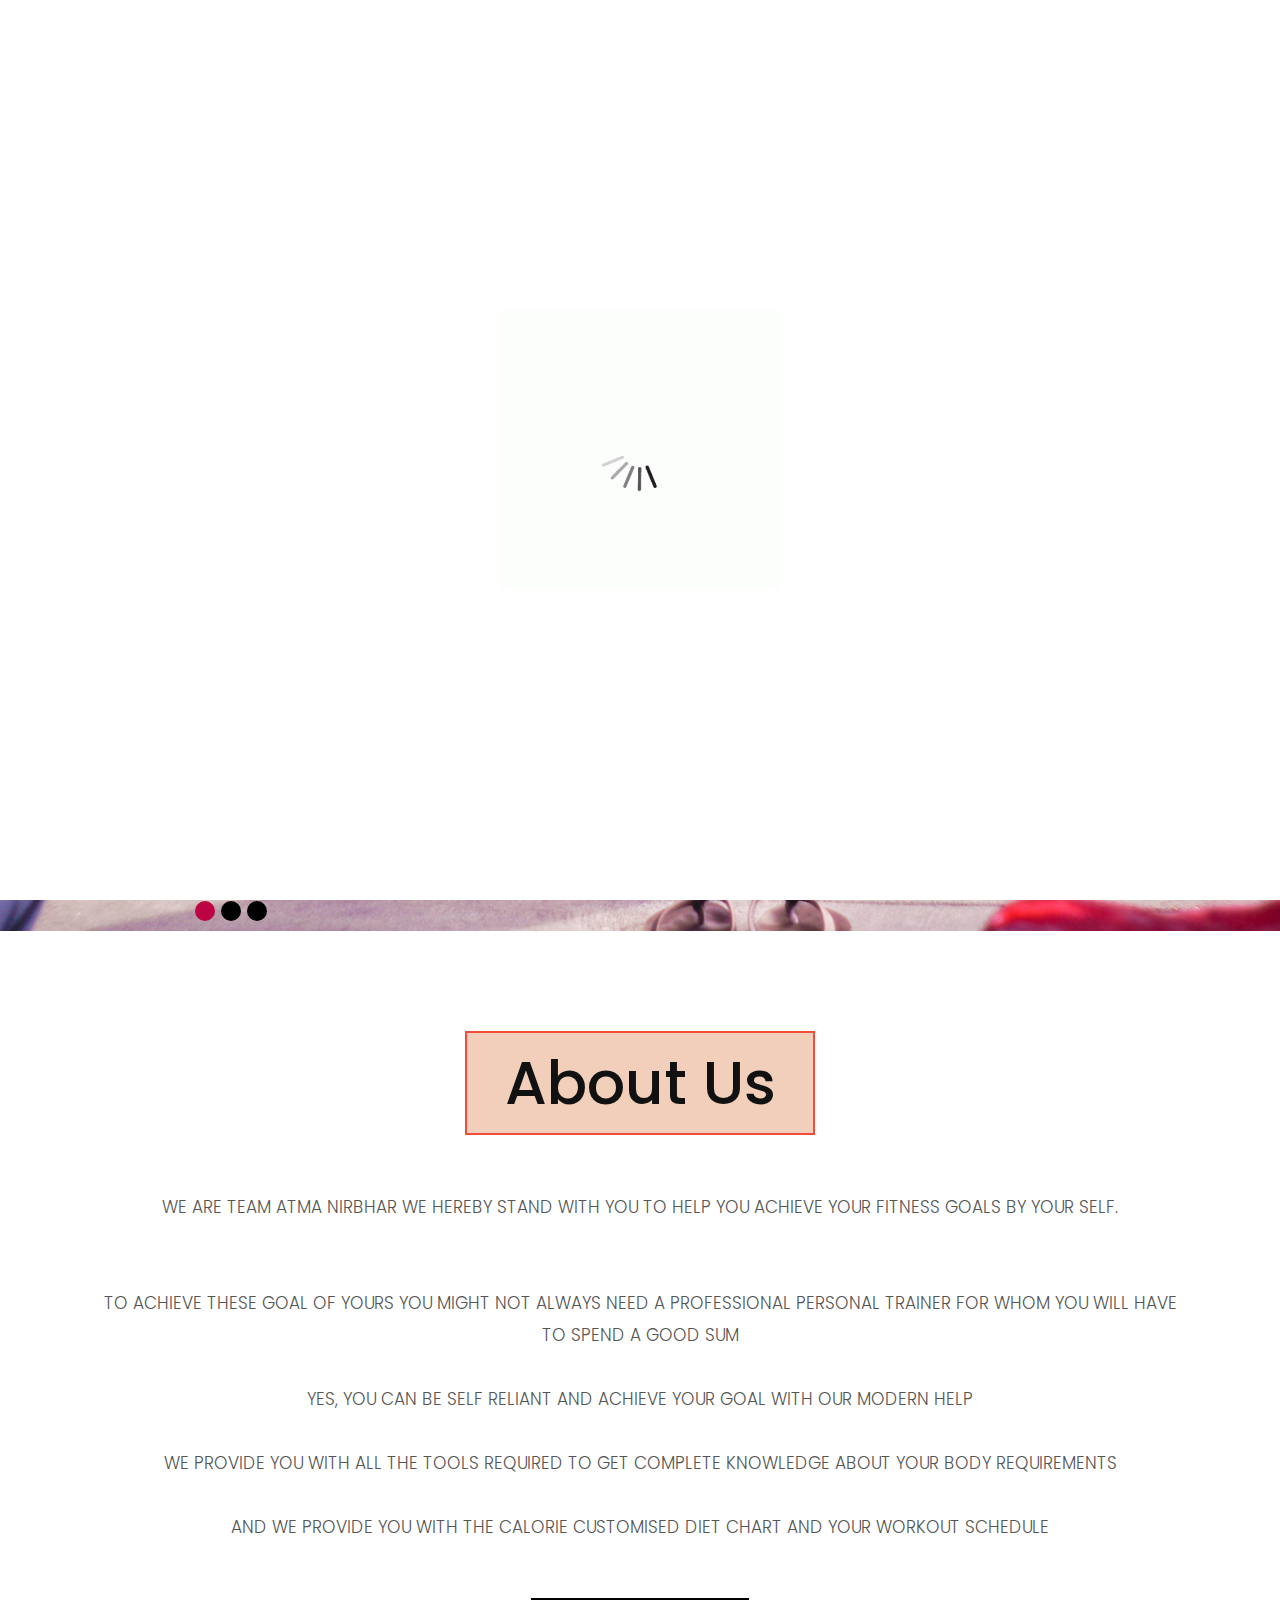
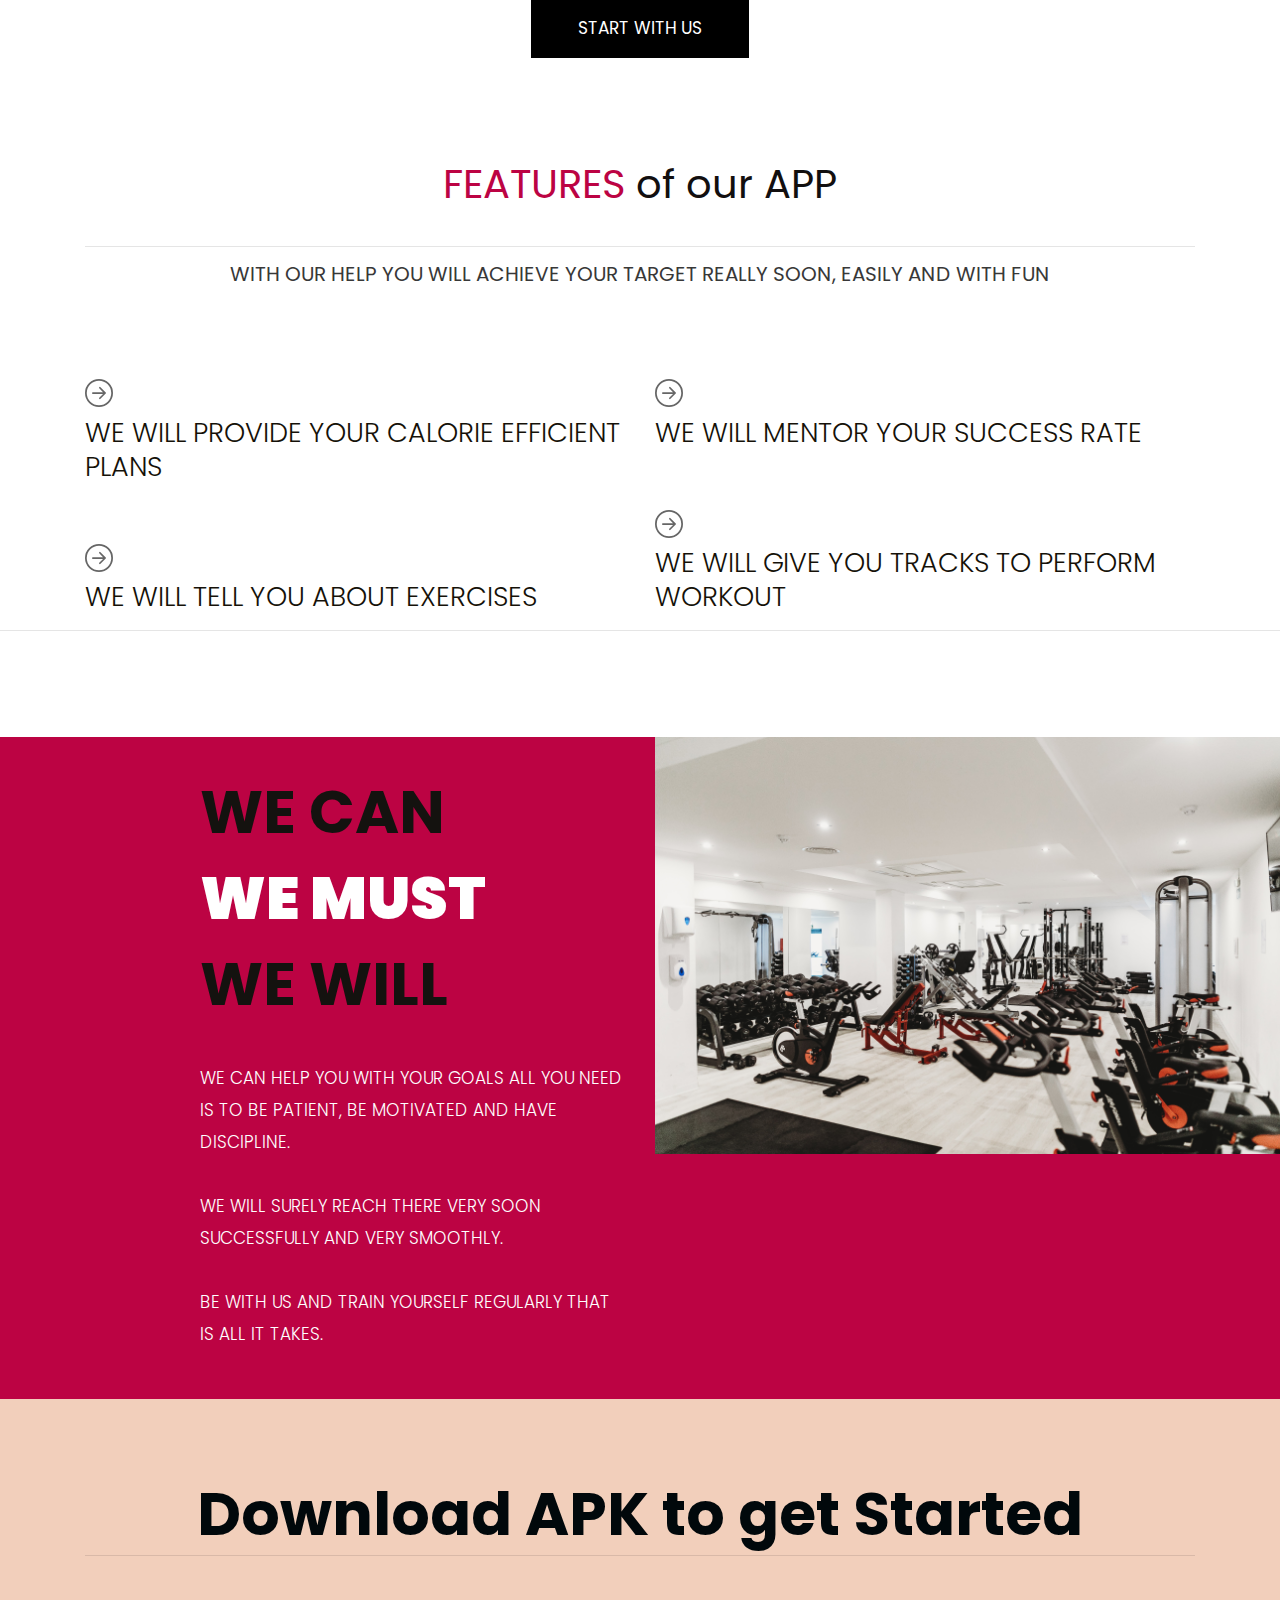
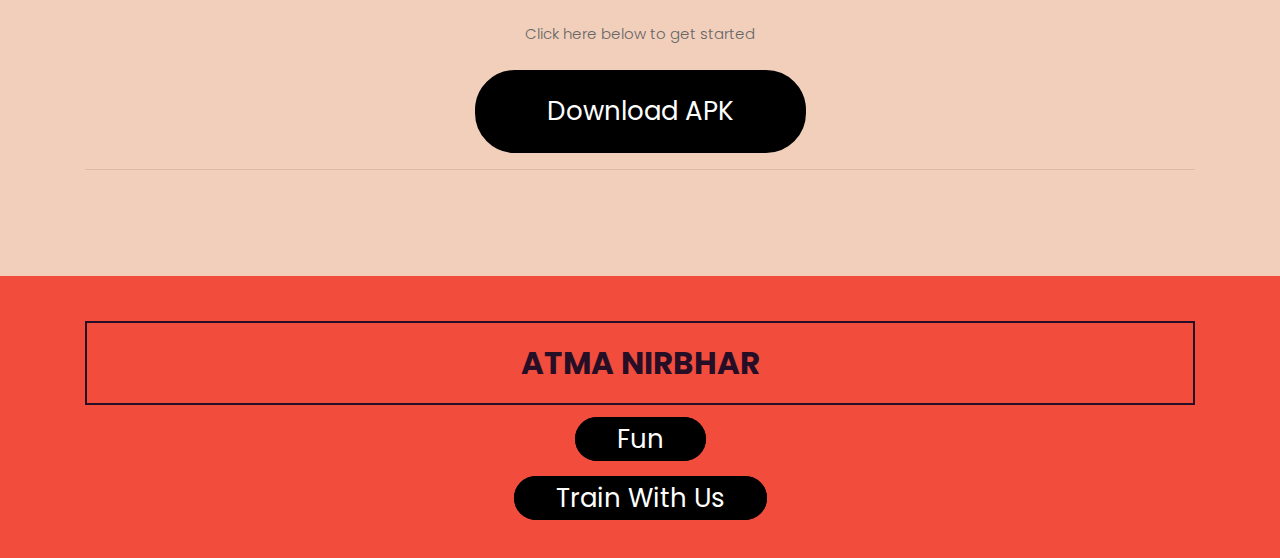
==== commit 79184d44: "Add files via upload" ====
--- a/index.html
+++ b/index.html
@@ -258,7 +258,7 @@
                 <br></div>
             <div class="row">
                 
-                <div class="send-btn"><a href = "apk/Fitnessapk3.apk" style="color: #fff">Download APK</a></div>
+                <div class="send-btn"><a style="color: #fff">Download APK</a></div>
             </div>
             <hr>
         </div>
@@ -266,12 +266,14 @@
     </div>
     <!-- footer -->
     <footer>
-        <div class="footer">
+        <div class="footer d-none d-sm-none d-md-block">
             <div class="container">
                 <div class="row">
                     <div class="col-xl-12 col-lg-12 col-md-12 col-sm-12">
                         <div class="foothead">
-                            <h3>Atma Nirbhar</h3>
+                            <h3 style = "margin-bottom: 1%">Atma Nirbhar</h3>
+                            <div class="text-center" style = "margin-bottom: 1%"><a href = "funLaptop.html" style="color: #fff">Fun</a></div>
+                            <div class="text-center"><a href = "trainLaptop.html" style="color: #fff">Train With Us</a></div>
                         </div>
 
                     </div>
--- a/css/style.css
+++ b/css/style.css
@@ -1612,7 +1612,7 @@
      text-align: center;
 }
  
- .send-btn {
+.send-btn {
      font-size: 26px;
      border: #000000 solid 2px;
      padding: 16px 70px;
@@ -1621,7 +1621,8 @@
      border-radius: 40px;
      margin: 0 auto;
 }
- .send-btn:hover {
+
+.send-btn:hover {
      background-color: #BC0343;
      border: #BC0343 solid 2px;
      color: #fff;
@@ -1646,4 +1647,22 @@
      margin: 0 auto;
      padding: 25px 0;
      font-weight: bold;
-} +}
+ .footer .foothead a{
+     font-size: 26px;
+     border: #000000 solid 2px;
+     padding: 2px 40px;
+     background-color: #000000;
+     color: #fff;
+     border-radius: 40px;
+     margin-top:  20px;
+     text-align: center;
+     
+   
+}
+
+.footer .foothead a:hover {
+     background-color: #BC0343;
+     border: #BC0343 solid 2px;
+     color: #fff;
+}